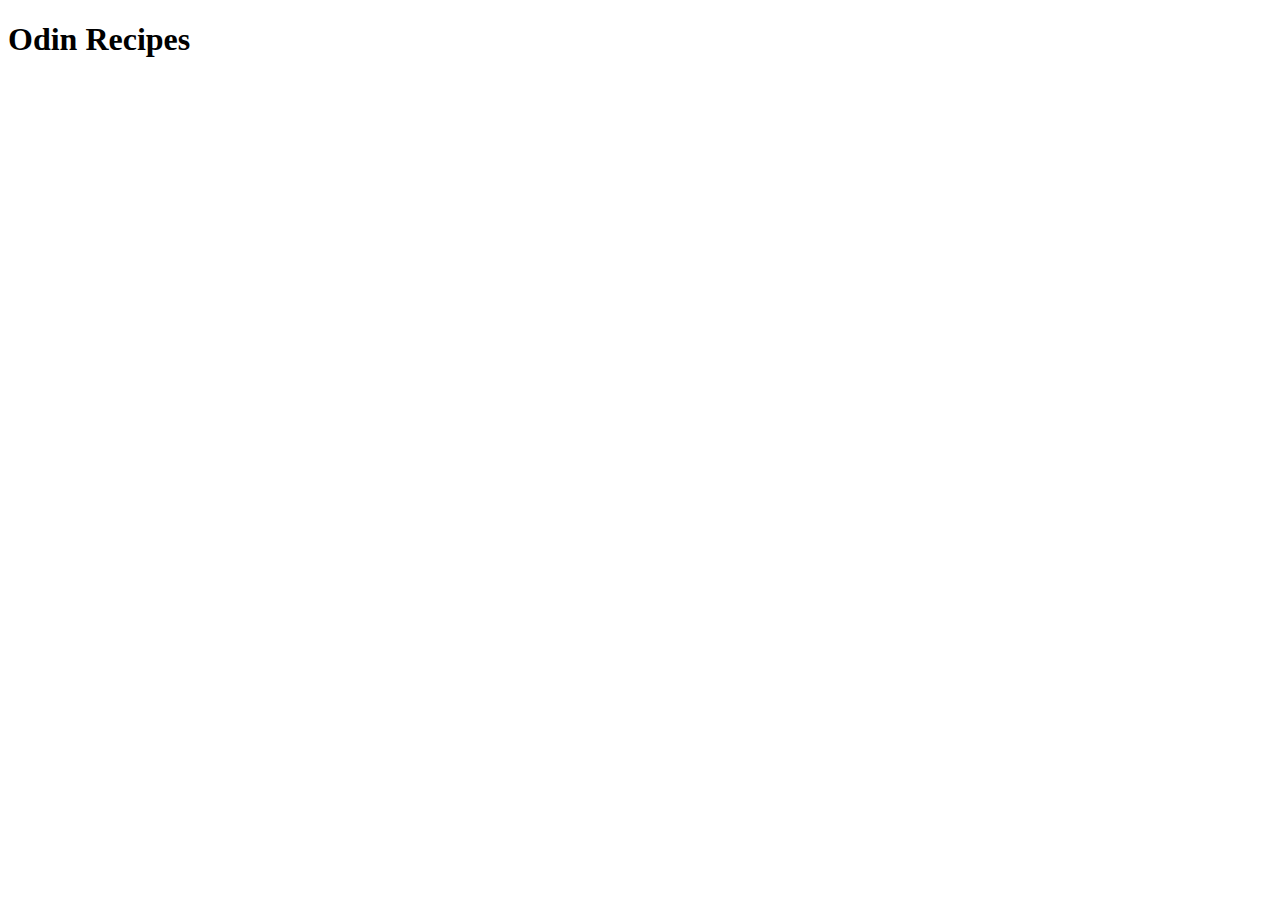
==== index.html @ 2f039e78 "Add index.html and add heading" ====
<!DOCTYPE html>
<html lang="en">
<head>
    <meta charset="UTF-8">
    <meta http-equiv="X-UA-Compatible" content="IE=edge">
    <meta name="viewport" content="width=device-width, initial-scale=1.0">
    <title>Document</title>
</head>
<body>
    
  <h1>Odin Recipes</h1>

</body>
</html>
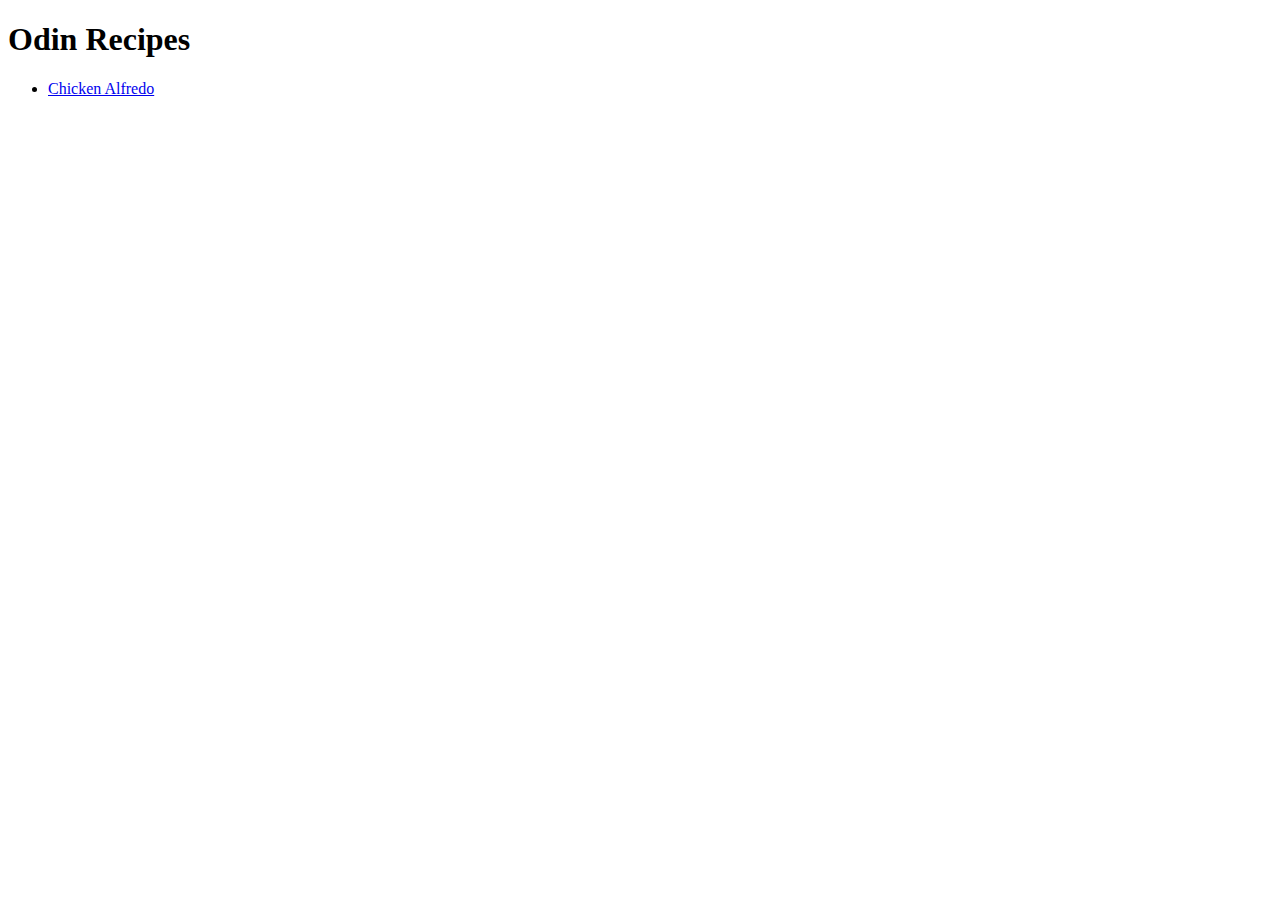
==== commit 1908bfb1: "Add recipes information to alfredo.html and alfredo.jpg picture" ====
--- a/index.html
+++ b/index.html
@@ -9,6 +9,9 @@
 <body>
     
   <h1>Odin Recipes</h1>
+  <ul>
+    <li><a href="./recipes/alfredo.html">Chicken Alfredo</a></li>
+  </ul>
 
 </body>
 </html>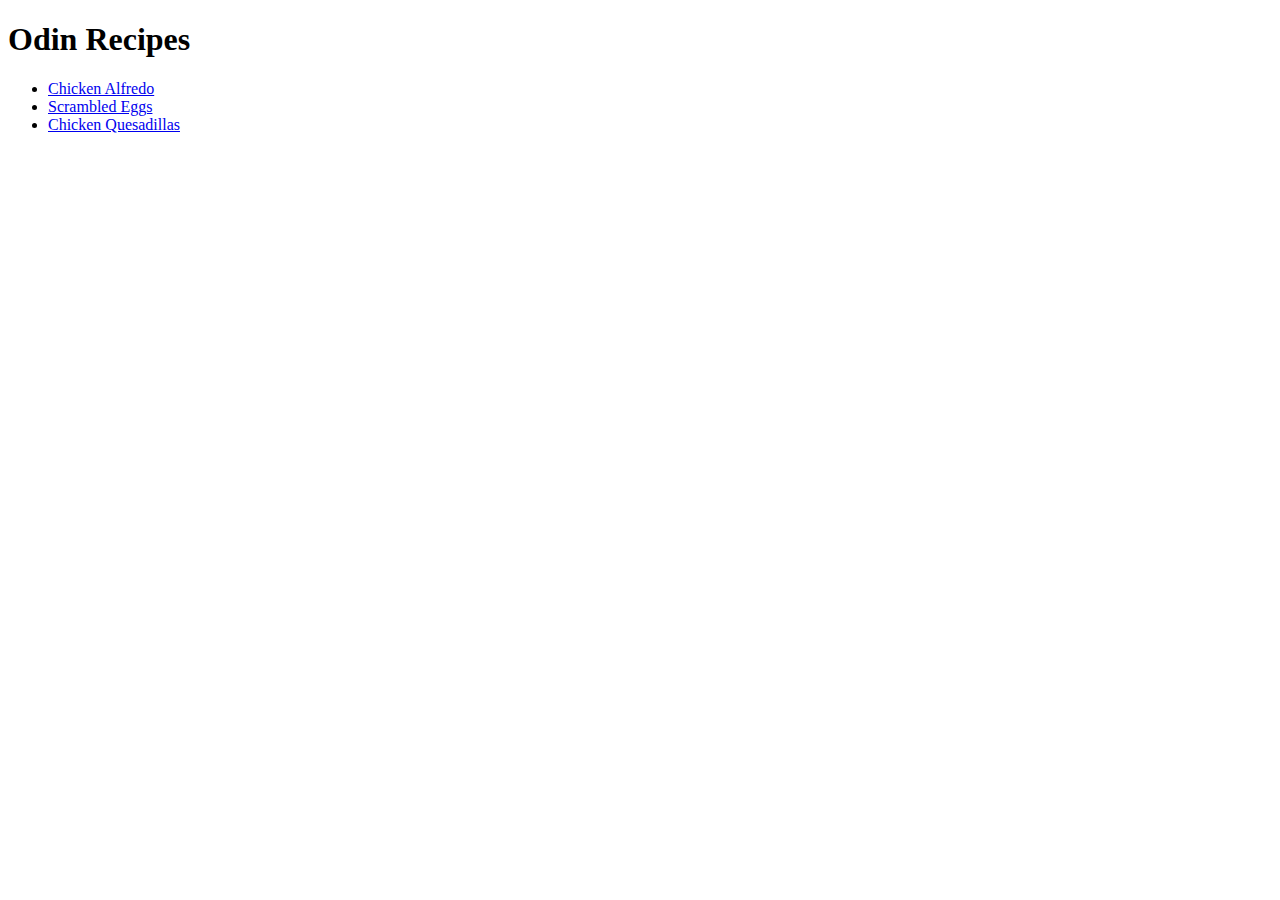
==== commit 55b8f91d: "Add quesadilla and egg recipe sites and images" ====
--- a/index.html
+++ b/index.html
@@ -11,6 +11,8 @@
   <h1>Odin Recipes</h1>
   <ul>
     <li><a href="./recipes/alfredo.html">Chicken Alfredo</a></li>
+    <li><a href="./recipes/eggs.html">Scrambled Eggs</a></li>
+    <li><a href="./recipes/quesadillas.html">Chicken Quesadillas</a></li>
   </ul>
 
 </body>
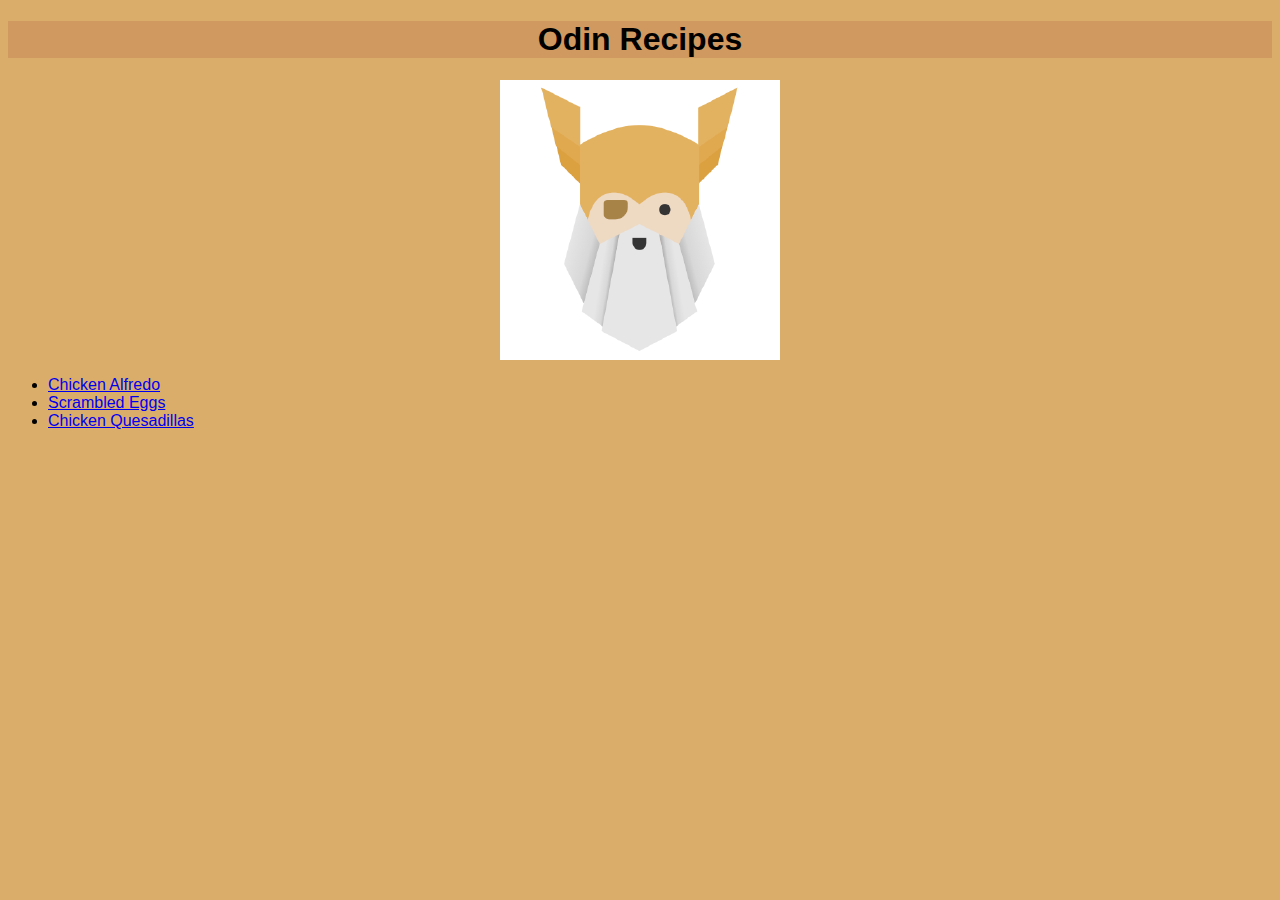
==== commit 6d6c0c24: "Add CSS file and make updates to recipe site" ====
--- a/index.html
+++ b/index.html
@@ -5,14 +5,16 @@
     <meta http-equiv="X-UA-Compatible" content="IE=edge">
     <meta name="viewport" content="width=device-width, initial-scale=1.0">
     <title>Document</title>
+    <link rel="stylesheet" href="style.css">
 </head>
-<body>
-    
-  <h1>Odin Recipes</h1>
+<body style="background-color: #DBAD6A;">
+  
+  <h1 class="test" id="header">Odin Recipes</h1>
+  <img class="cntr" src="./recipes/odin.png">
   <ul>
-    <li><a href="./recipes/alfredo.html">Chicken Alfredo</a></li>
-    <li><a href="./recipes/eggs.html">Scrambled Eggs</a></li>
-    <li><a href="./recipes/quesadillas.html">Chicken Quesadillas</a></li>
+    <li><a class="test" href="./recipes/alfredo.html">Chicken Alfredo</a></li>
+    <li><a class="test" href="./recipes/eggs.html">Scrambled Eggs</a></li>
+    <li><a class="test" href="./recipes/quesadillas.html">Chicken Quesadillas</a></li>
   </ul>
 
 </body>
--- a/style.css
+++ b/style.css
@@ -0,0 +1,12 @@
+#header{
+    text-align: center;
+    background-color: #CF995F;
+}
+.cntr{
+    display: block;
+    margin-left: auto;
+    margin-right: auto;
+}
+.test{
+    font-family: Garamond,sans-serif;
+}